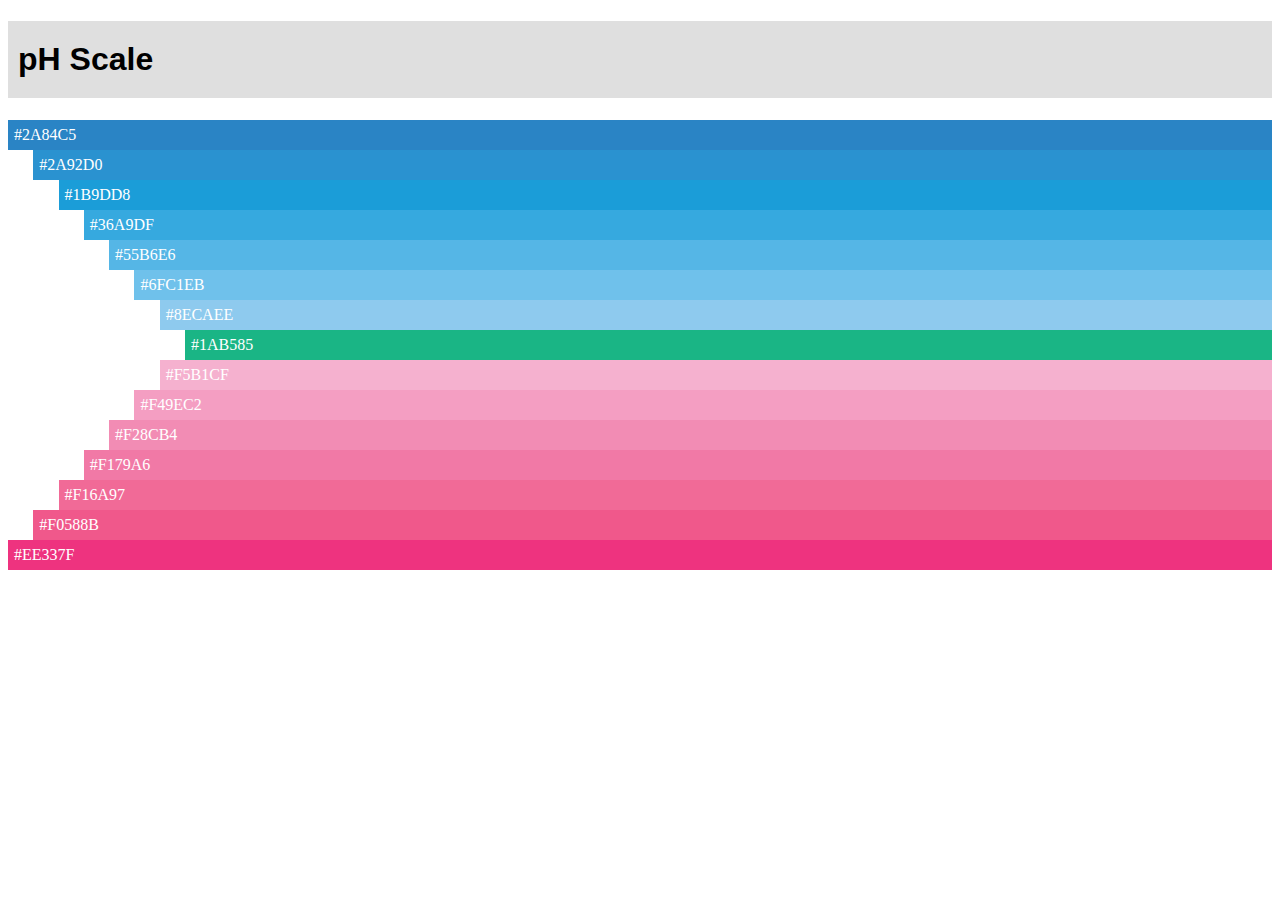
==== CSS No 1/index.html @ 070f2db6 "index.html" ====
<!DOCTYPE html>
<html lang="en"> 
<head>
    <meta charset="UTF-8">
    <meta name="viewport" content="width=device-width, initial-scale=1.0">
    <title> pH Scale</title>
    <link rel="stylesheet" href="style.css">
</head>
<body>
    <h1 id="head-one">pH Scale</h1>
    <p class="sky_01"> #2A84C5</p>
    <p class="sky_02"> #2A92D0</p>
    <p class="sky_03"> #1B9DD8</p>
    <p class="sky_04"> #36A9DF</p>
    <p class="sky_05"> #55B6E6</p>
    <p class="sky_06"> #6FC1EB</p>
    <p class="sky_07"> #8ECAEE</p>
    <p class="green"> #1AB585</p>
    <p class="pink_01"> #F5B1CF</p>
    <p class="pink_02"> #F49EC2</p>
    <p class="pink_03"> #F28CB4</p>
    <p class="pink_04"> #F179A6</p>
    <p class="pink_05"> #F16A97</p>
    <p class="pink_06"> #F0588B</p>
    <p class="pink_07"> #EE337F</p>
  
</body>
</html>
---- CSS No 1/style.css ----
.sky_01{
    background-color: #2A84C5;
    margin: 0%;
    padding: 6px; 
    color: white;
}
.sky_02{
    background-color: #2A92D0;
    margin: 0%;
    margin-left: 2%;
    padding: 6px;
    color: white;
}
.sky_03{
    background-color: #1B9DD8;
    margin: 0%;
    margin-left: 4%;
    padding: 6px;
    color: white;
}
.sky_04{
    background-color: #36A9DF;
    margin: 0%;
    margin-left: 6%;
    padding: 6px;
    color: white;
}
.sky_05{
    background-color: #55B6E6;
    margin: 0%;
    margin-left: 8%;
    padding: 6px;
    color: white;
}
.sky_06{
    background-color: #6FC1EB;
    margin: 0%;
    margin-left: 10%;
    padding: 6px;
    color: white;
}
.sky_07{
    background-color: #8ECAEE;
    margin: 0%;
    margin-left: 12%;
    padding: 6px;
    color: white;
}
.green{
    background-color: #1AB585;
    margin: 0%;
    margin-left: 14%;
    padding: 6px;
    color: white;
}
.pink_01{
    background-color: #F5B1CF;
    margin: 0%;
    margin-left: 12%;
    padding: 6px;
    color: white;
}
.pink_02{
    background-color: #F49EC2;
    margin: 0%;
    margin-left: 10%;
    padding: 6px;
    color: white;
}
.pink_03{
    background-color: #F28CB4;
    margin: 0%;
    margin-left: 8%;
    padding: 6px;
    color: white;
}
.pink_04{
    background-color: #F179A6;
    margin: 0%;
    margin-left: 6%;
    padding: 6px;
    color: white;
}
.pink_05{
    background-color: #F16A97;
    margin: 0%;
    margin-left: 4%;
    padding: 6px;
    color: white;
}

.pink_06{
    background-color: #F0588B;
    margin: 0%;
    margin-left: 2%;
    padding: 6px;
    color: white;
}

.pink_07{
    background-color: #EE337F;
    margin: 0%;
    padding: 6px;
    color: white;
}

#head-one{
 size: 50px;
background-color: #DFDFDF;
font-family: Arial, Helvetica, sans-serif;
padding-left: 10px;
padding-top:  20px;
padding-bottom:  20px;
}
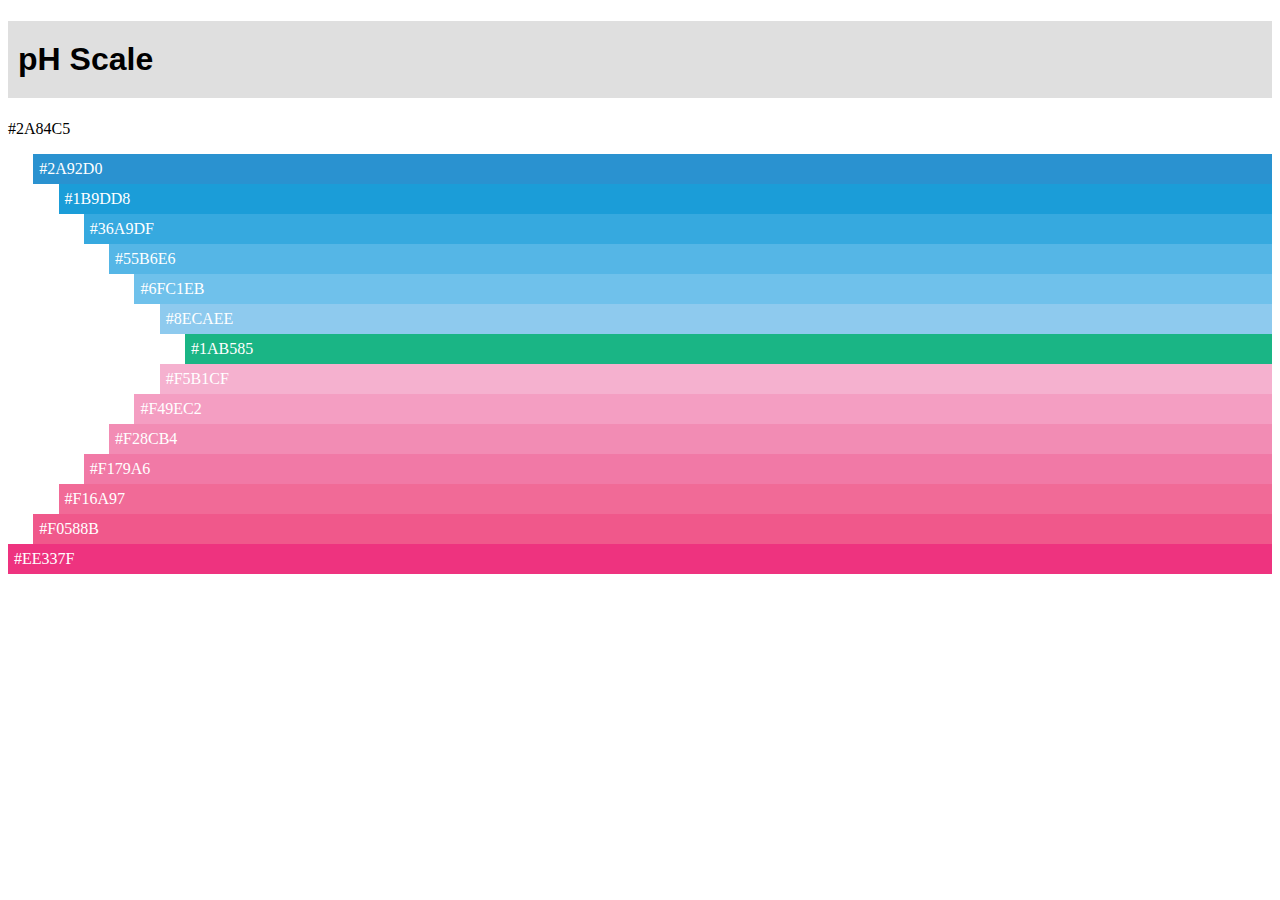
==== commit cdeb4dcf: "j index.html" ====
--- a/CSS No 1/index.html
+++ b/CSS No 1/index.html
@@ -7,6 +7,7 @@
     <link rel="stylesheet" href="style.css">
 </head>
 <body>
+    
     <h1 id="head-one">pH Scale</h1>
     <p class="sky_01"> #2A84C5</p>
     <p class="sky_02"> #2A92D0</p>
--- a/CSS No 1/style.css
+++ b/CSS No 1/style.css
@@ -1,4 +1,5 @@
-.sky_01{
+
+..sky_01{
     background-color: #2A84C5;
     margin: 0%;
     padding: 6px; 
